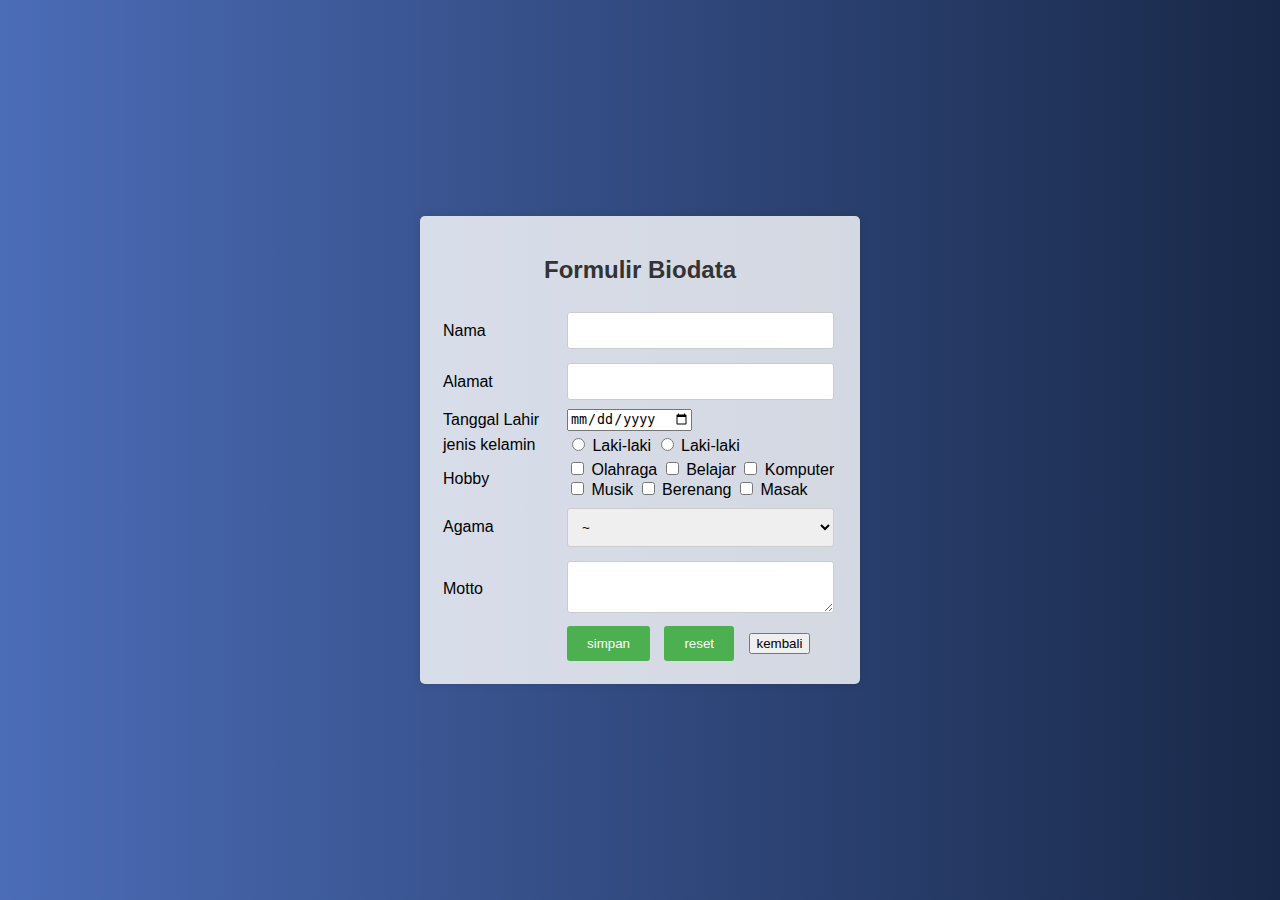
==== form.html @ 3366bc62 "Add files via upload" ====
<!DOCTYPE html>
<html lang="en">
<head>
    <meta charset="UTF-8">
    <meta name="viewport" content="width=device-width, initial-scale=1.0">
    <title>Formulir Biodata</title>
    <style>
        body {
            font-family: Arial, sans-serif;
            margin: 0;
            padding: 0;
            overflow: hidden;
            display: flex;
            justify-content: center;
            align-items: center;
            height: 100vh;
            background: linear-gradient(to right, #4b6cb7, #182848);
            animation: animateBackground 20s linear infinite;
        }
        @keyframes animateBackground {
            0% {
                background-position: 0% 50%;
            }
            50% {
                background-position: 100% 50%;
            }
            100% {
                background-position: 0% 50%;
            }
        }
        form {
            background-color: rgba(255, 255, 255, 0.8);
            padding: 20px;
            border-radius: 5px;
            box-shadow: 0 0 10px rgba(0, 0, 0, 0.1);
            width: 400px;
        }
        input[type="text"], select, textarea {
            width: 100%;
            padding: 10px;
            margin: 5px 0;
            border: 1px solid #ccc;
            border-radius: 3px;
            box-sizing: border-box;
        }
        input[type="submit"], input[type="reset"] {
            background-color: #4caf50;
            color: white;
            padding: 10px 20px;
            border: none;
            border-radius: 3px;
            cursor: pointer;
            margin-right: 10px;
        }
        input[type="submit"]:hover, input[type="reset"]:hover {
            background-color: #45a049;
        }
        h2 {
            text-align: center;
            color: #333;
        }
    </style>
</head>
<body>
    <form action="#" method="post">
        <h2>Formulir Biodata</h2>
        <table>
            <tr>
                <td width="120">Nama</td>
                <td><input type="text"></td>
            </tr>
            <tr>
                <td>Alamat</td>
                <td><input type="text"></td>
            </tr>
            <tr>
                <td>Tanggal Lahir</td>
                <td><input type="date"></td>
            </tr>
            <tr>
                <td>jenis kelamin</td>
                <td><input type="radio" name="jk"> Laki-laki
                <input type="radio" name="jk"> Laki-laki
                </td>
            </tr>
            <tr>
                <td>Hobby</td>
                <td>
                <input type="checkbox"> Olahraga
                <input type="checkbox"> Belajar
                <input type="checkbox"> Komputer <br>
                <input type="checkbox"> Musik
                <input type="checkbox"> Berenang
                <input type="checkbox"> Masak
                </td>
            </tr>
            <tr>
                <td>Agama</td>
                <td><select>
                    <option>~</option>
                    <option>Islam</option>
                    <option>Kristen</option>
                    <option>Hindu</option>
                    <option>Budha</option>
                </select>
                </td>
            </tr>
            <tr>
                <td>Motto</td>
                <td><textarea></textarea></td>
            </tr>
            <tr>
                <td></td>
                <td><input type="submit" value="simpan">
                    <input type="reset" value="reset">
                    <input type="button" value="kembali">
                </td>
            </tr>
        </table>
    </form>
</body>
</html>
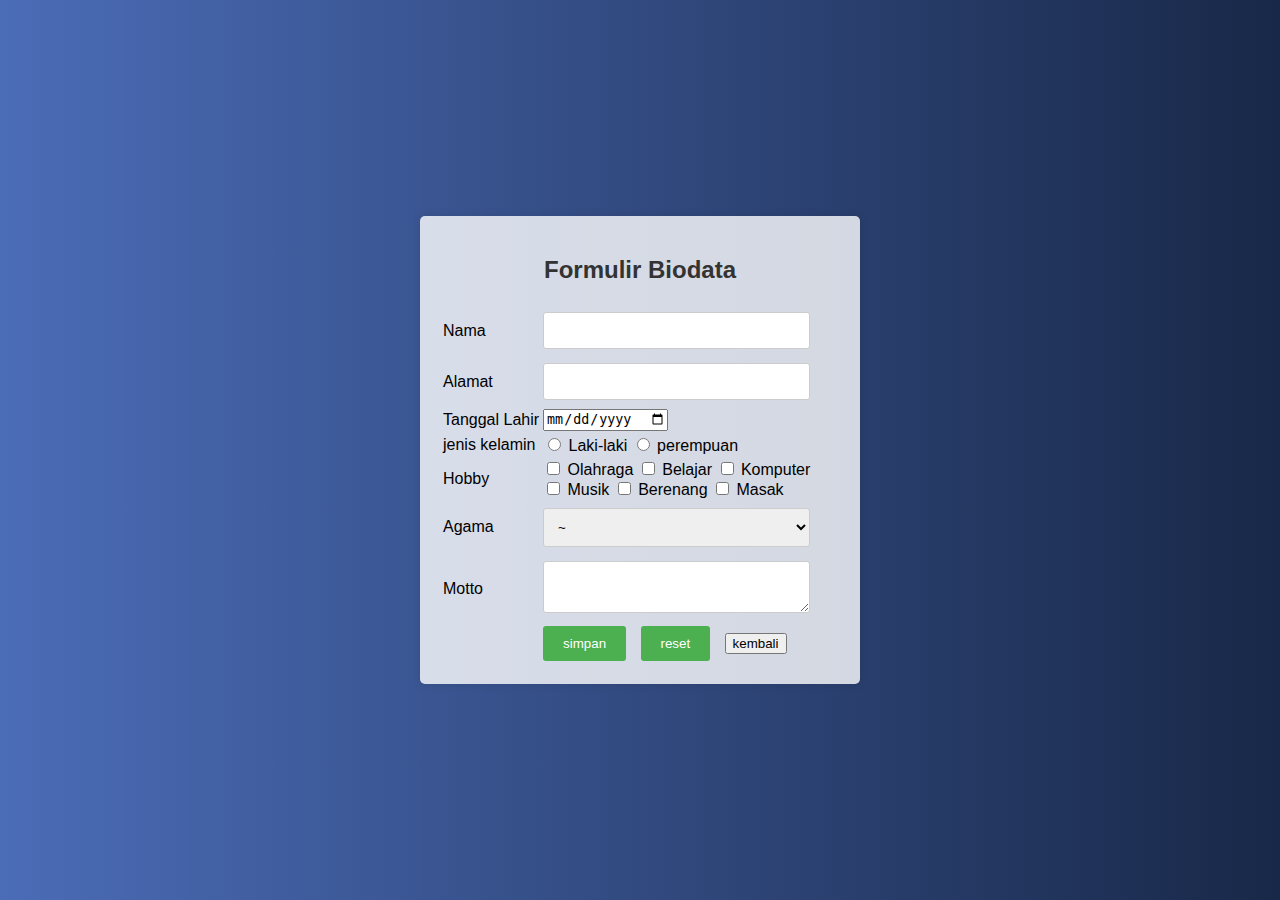
==== commit e1680636: "Add files via upload" ====
--- a/form.html
+++ b/form.html
@@ -22,7 +22,7 @@
                 background-position: 0% 50%;
             }
             50% {
-                background-position: 100% 50%;
+                background-position: 100% 50%; 
             }
             100% {
                 background-position: 0% 50%;
@@ -66,7 +66,7 @@
         <h2>Formulir Biodata</h2>
         <table>
             <tr>
-                <td width="120">Nama</td>
+                <td >Nama</td>
                 <td><input type="text"></td>
             </tr>
             <tr>
@@ -79,19 +79,19 @@
             </tr>
             <tr>
                 <td>jenis kelamin</td>
-                <td><input type="radio" name="jk"> Laki-laki
-                <input type="radio" name="jk"> Laki-laki
+                    <td><input type="radio" name="jk"> Laki-laki
+                    <input type="radio" name="jk"> perempuan
                 </td>
             </tr>
             <tr>
                 <td>Hobby</td>
                 <td>
-                <input type="checkbox"> Olahraga
-                <input type="checkbox"> Belajar
-                <input type="checkbox"> Komputer <br>
-                <input type="checkbox"> Musik
-                <input type="checkbox"> Berenang
-                <input type="checkbox"> Masak
+                    <input type="checkbox"> Olahraga
+                    <input type="checkbox"> Belajar
+                    <input type="checkbox"> Komputer <br>
+                    <input type="checkbox"> Musik
+                    <input type="checkbox"> Berenang
+                    <input type="checkbox"> Masak
                 </td>
             </tr>
             <tr>
